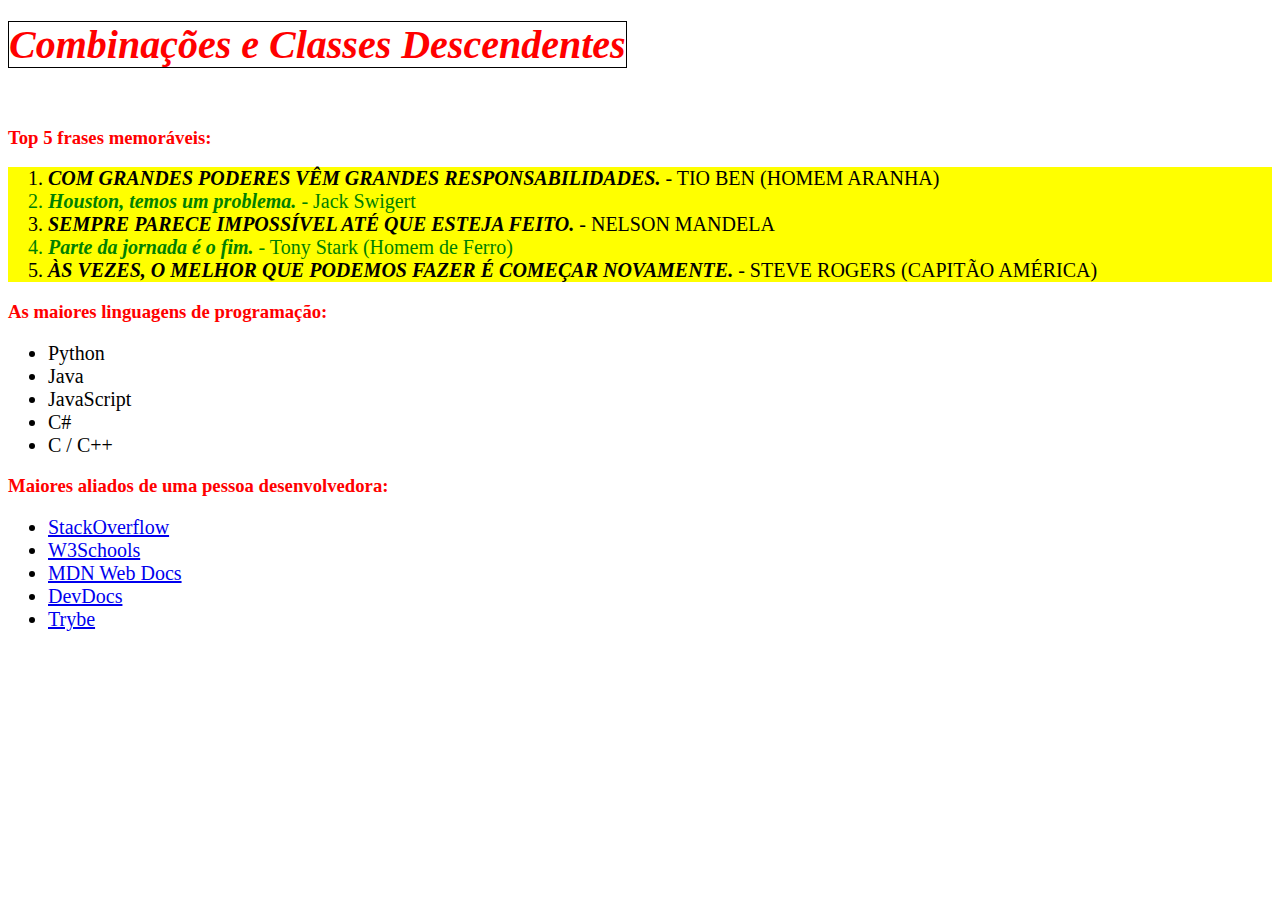
==== Fundamentos/Bloco-3/dia-3-html-css-seletores-e-posicionamento/html5.html @ 1a4f60ca "atividade5" ====
<!DOCTYPE html>
<html lang="pt-br">
  <head>
    <meta charset="UTF-8">
    <link rel="stylesheet" href="style5.css">
    <title>#GoTrybe</title>
  </head>
  <body>
    <h1><em>Combinações e Classes Descendentes</em></h1>
    <br />
    <h3>Top 5 frases memoráveis:</h3>
    <ol class="ordered-list">
      <li class="odd" ><em>Com grandes poderes vêm grandes responsabilidades.</em> - Tio Ben (Homem Aranha)</li>
      <li class="even"><em>Houston, temos um problema.</em> - Jack Swigert</li>
      <li class="odd"><em>Sempre parece impossível até que esteja feito.</em> - Nelson Mandela</li>
      <li class="even"><em>Parte da jornada é o fim.</em> - Tony Stark (Homem de Ferro)</li>
      <li class="odd"><em>Às vezes, o melhor que podemos fazer é começar novamente.</em> - Steve Rogers (Capitão América)</li>
    </ol>
    <h3>As maiores linguagens de programação:</h3>
    <ul class="languages">
      <li>Python</li>
      <li>Java</li>
      <li>JavaScript</li>
      <li>C#</li>
      <li>C / C++</li>
    </ul>
    <h3>Maiores aliados de uma pessoa desenvolvedora:</h3>
    <ul class="references">
      <li>
        <a href="https://pt.stackoverflow.com/" class="Stack" target="_blank">StackOverflow</a>
      </li>
      <li>
        <a href="https://www.w3schools.com/" class="W3" target="_blank">W3Schools</a>
      </li>
      <li>
        <a href="https://developer.mozilla.org/pt-BR/" class="MDN" target="_blank">MDN Web Docs</a>
      </li>
      <li>
        <a href="https://devdocs.io/" class="DevDocs" target="_blank">DevDocs</a>
      </li>
      <li>
        <a href="https://app.betrybe.com/" class="Trybe" target="_blank">Trybe</a>
      </li>
    </ul>
  </body>
</html>
---- Fundamentos/Bloco-3/dia-3-html-css-seletores-e-posicionamento/style5.css ----
.ordered-list {
    background-color: yellow;
}

.even{
    color: green;
}

.odd{
    text-transform:uppercase;
}

h1, h2, h3 {
    color: red;
}

h1 em {
    font-size: 40px;
    border: 1px solid black;
}

li {
    font-size: 20px;
}

li em {
    font-weight: 600;
}

.languages{

}

.languages li "java*" {
    background-color:hotpink;
}

.references:hover{
font-weight: 600;
}

.Stack:hover{
    color: orangered;
}
.W3:hover{
    color: greenyellow;
}
.MDN:hover{
    color: black;
}
.DevDocs:hover{
    color: yellow;
}
.Trybe:hover{
    color: green;
}
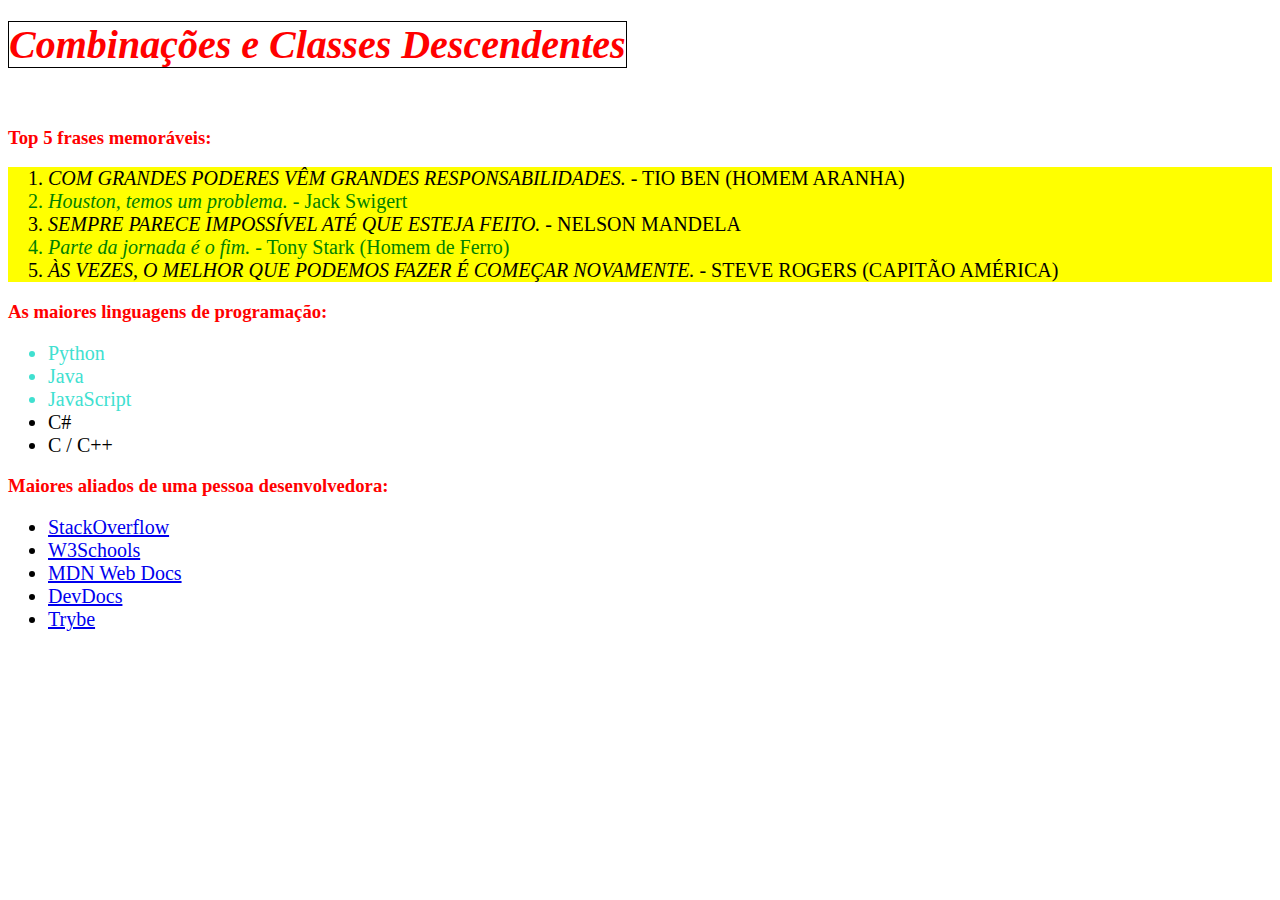
==== commit 6cdc90cb: "atividade5-falta a restrição do java*" ====
--- a/Fundamentos/Bloco-3/dia-3-html-css-seletores-e-posicionamento/html5.html
+++ b/Fundamentos/Bloco-3/dia-3-html-css-seletores-e-posicionamento/html5.html
@@ -18,11 +18,13 @@
     </ol>
     <h3>As maiores linguagens de programação:</h3>
     <ul class="languages">
-      <li>Python</li>
-      <li>Java</li>
-      <li>JavaScript</li>
-      <li>C#</li>
-      <li>C / C++</li>
+      <div>
+        <li>Python</li>
+        <li>Java</li>
+        <li>JavaScript</li>
+      </div>
+        <li>C#</li>
+        <li>C / C++</li>
     </ul>
     <h3>Maiores aliados de uma pessoa desenvolvedora:</h3>
     <ul class="references">
--- a/Fundamentos/Bloco-3/dia-3-html-css-seletores-e-posicionamento/style5.css
+++ b/Fundamentos/Bloco-3/dia-3-html-css-seletores-e-posicionamento/style5.css
@@ -23,17 +23,11 @@
     font-size: 20px;
 }
 
-li em {
-    font-weight: 600;
+
+ul div {
+    color: turquoise;
 }
 
-.languages{
-
-}
-
-.languages li "java*" {
-    background-color:hotpink;
-}
 
 .references:hover{
 font-weight: 600;
@@ -55,5 +49,10 @@
     color: green;
 }
     
+em.ordered-list {
 
+}
+em {
 
+}
+
